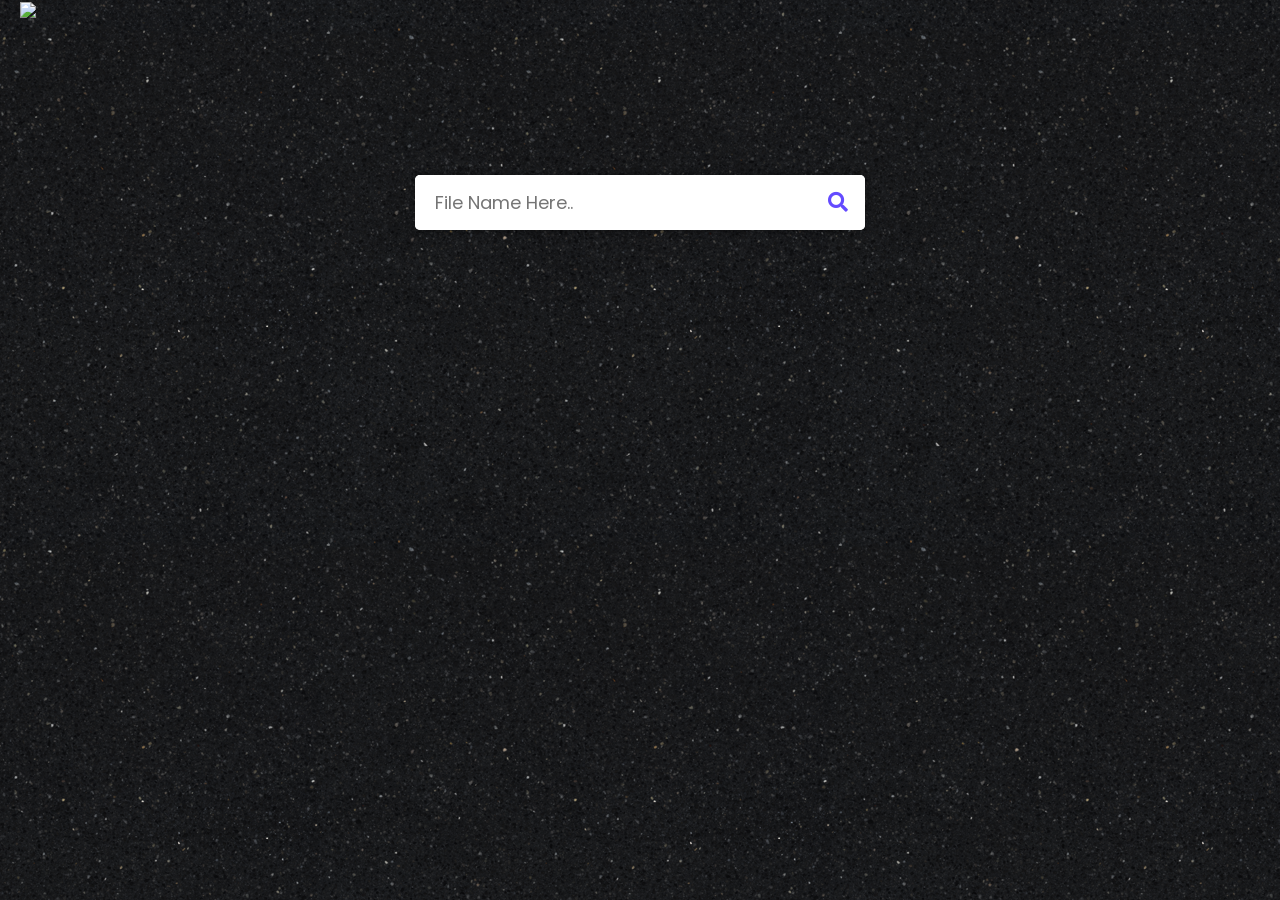
==== index.html @ cccb91bf "Commit one" ====
<!DOCTYPE html>
<html lang="en" dir="ltr">
  <head>
    <meta charset="utf-8">
    <title>Parrot Ptivate Search</title>
    <link rel="stylesheet" href="style.css">
    <meta name="viewport" content="width=device-width, initial-scale=1.0">
    <link rel="stylesheet" href="https://cdnjs.cloudflare.com/ajax/libs/font-awesome/5.15.3/css/all.min.css"/>
  </head>
  <body>
    <img class="Hed" src="20220127_175158.png" width ='100%'></img>
    <div class="wrapper">
      <div class="search-input">
        <a href="" target="_blank" hidden></a>
        <input type="text" placeholder="File Name Here..">
        <div class="autocom-box">
          <!-- here list are inserted from javascript -->
        </div>
        <div class="icon"><i class="fas fa-search"></i></div>
      </div>
    </div>

    <script src="js/suggestions.js"></script>
    <script src="js/script.js"></script>

  </body>
</html>
---- style.css ----
@import url('https://fonts.googleapis.com/css2?family=Poppins:wght@200;300;400;500;600;700&display=swap');
*{
  margin: 0;
  padding: 0;
  box-sizing: border-box;
  font-family: 'Poppins', sans-serif;
}

body{
/*  background: #da680f;*/
  background-image: url("img/Textures.png");
  padding: 0 20px;
}

::selection{
  color: #fff;
  background: #664AFF;
}

.wrapper{
  max-width: 450px;
  margin: 150px auto;
}

.wrapper .search-input{
  background: #fff;
  width: 100%;
  border-radius: 5px;
  position: relative;
  box-shadow: 0px 1px 5px 3px rgba(0,0,0,0.12);
}

.search-input input{
  height: 55px;
  width: 100%;
  outline: none;
  border: none;
  border-radius: 5px;
  padding: 0 60px 0 20px;
  font-size: 18px;
  box-shadow: 0px 1px 5px rgba(0,0,0,0.1);
}

.search-input.active input{
  border-radius: 5px 5px 0 0;
}

.search-input .autocom-box{
  padding: 0;
  opacity: 0;
  pointer-events: none;
  max-height: 280px;
  overflow-y: auto;
}

.search-input.active .autocom-box{
  padding: 10px 8px;
  opacity: 1;
  pointer-events: auto;
}

.autocom-box li{
  list-style: none;
  padding: 8px 12px;
  display: none;
  width: 100%;
  cursor: default;
  border-radius: 3px;
}

.search-input.active .autocom-box li{
  display: block;
}
.autocom-box li:hover{
  background: #efefef;
}

.search-input .icon{
  position: absolute;
  right: 0px;
  top: 0px;
  height: 55px;
  width: 55px;
  text-align: center;
  line-height: 55px;
  font-size: 20px;
  color: #644bff;
  cursor: pointer;
}
.btn-group button {
  background-color: #da680fff; /* Green background */
  color: blue; /* White text */
  border-radius: 7%;
  padding: 10px 27px; /* Some padding */
  cursor: pointer; /* Pointer/hand icon */
  float: left; /* Float the buttons side by side */
  position:relative;
margin-top:100%;
}

/* Clear floats (clearfix hack) */
.btn-group:after {
  content: "";
  clear: both;
  display: table;
}

.btn-group button:not(:last-child) {
  border-right: none; /* Prevent double borders */
 
}

/* Add a background color on hover */
.btn-group button:hover {
  background-color: #0775f5;
}
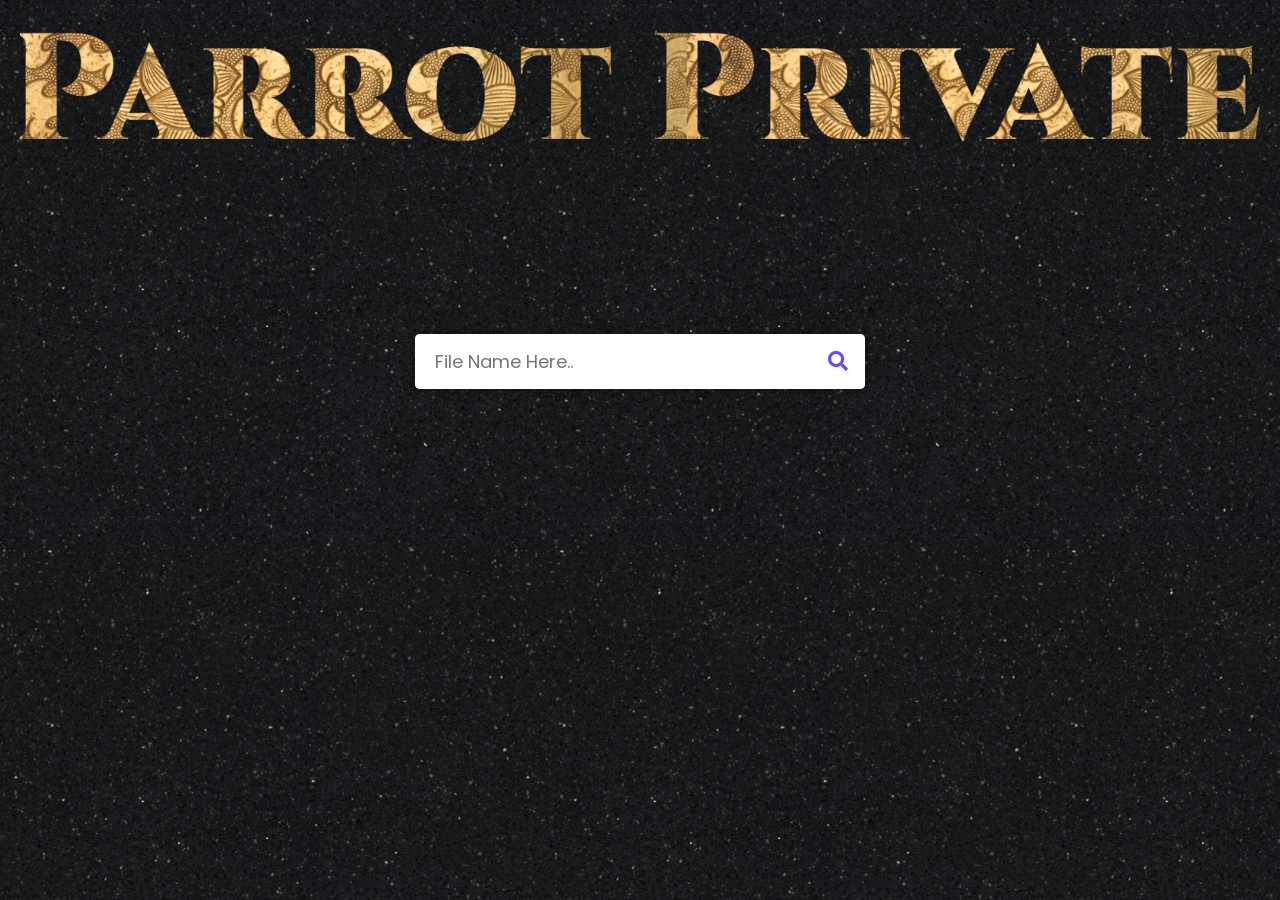
==== commit d93cf529: "Cng link 2" ====
--- a/index.html
+++ b/index.html
@@ -8,7 +8,7 @@
     <link rel="stylesheet" href="https://cdnjs.cloudflare.com/ajax/libs/font-awesome/5.15.3/css/all.min.css"/>
   </head>
   <body>
-    <img class="Hed" src="20220127_175158.png" width ='100%'></img>
+    <img class="Hed" src="img/20220127_182407.png" width ='100%'></img>
     <div class="wrapper">
       <div class="search-input">
         <a href="" target="_blank" hidden></a>
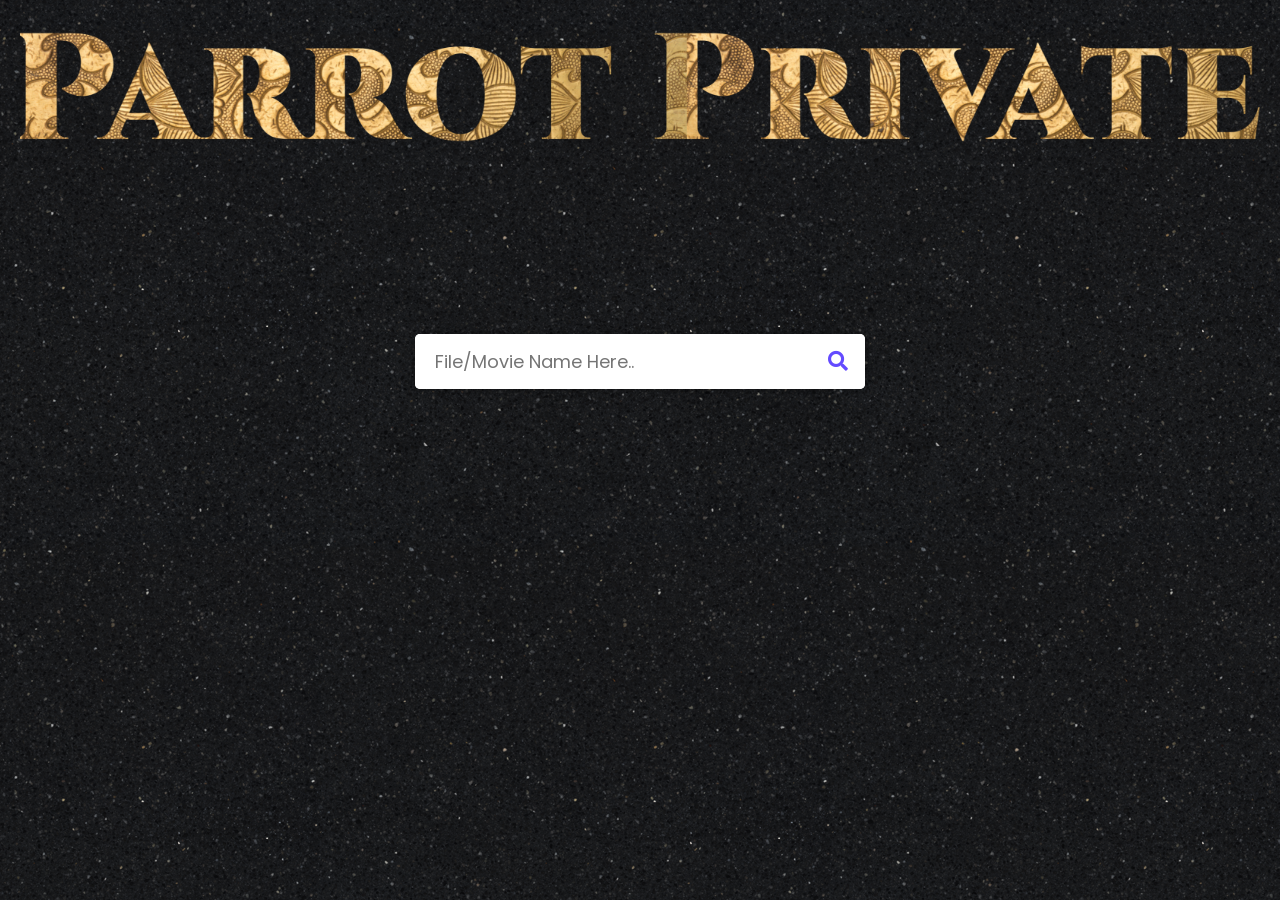
==== commit 73e25a74: "updated input type="search" input type changed from text to search" ====
--- a/index.html
+++ b/index.html
@@ -12,7 +12,7 @@
     <div class="wrapper">
       <div class="search-input">
         <a href="" target="_blank" hidden></a>
-        <input type="text" placeholder="File Name Here..">
+        <input type="search" placeholder="File/Movie Name Here.." aria-label="Search" value="" required="">
         <div class="autocom-box">
           <!-- here list are inserted from javascript -->
         </div>
@@ -20,7 +20,6 @@
       </div>
     </div>
 
-    <script src="js/suggestions.js"></script>
     <script src="js/script.js"></script>
 
   </body>
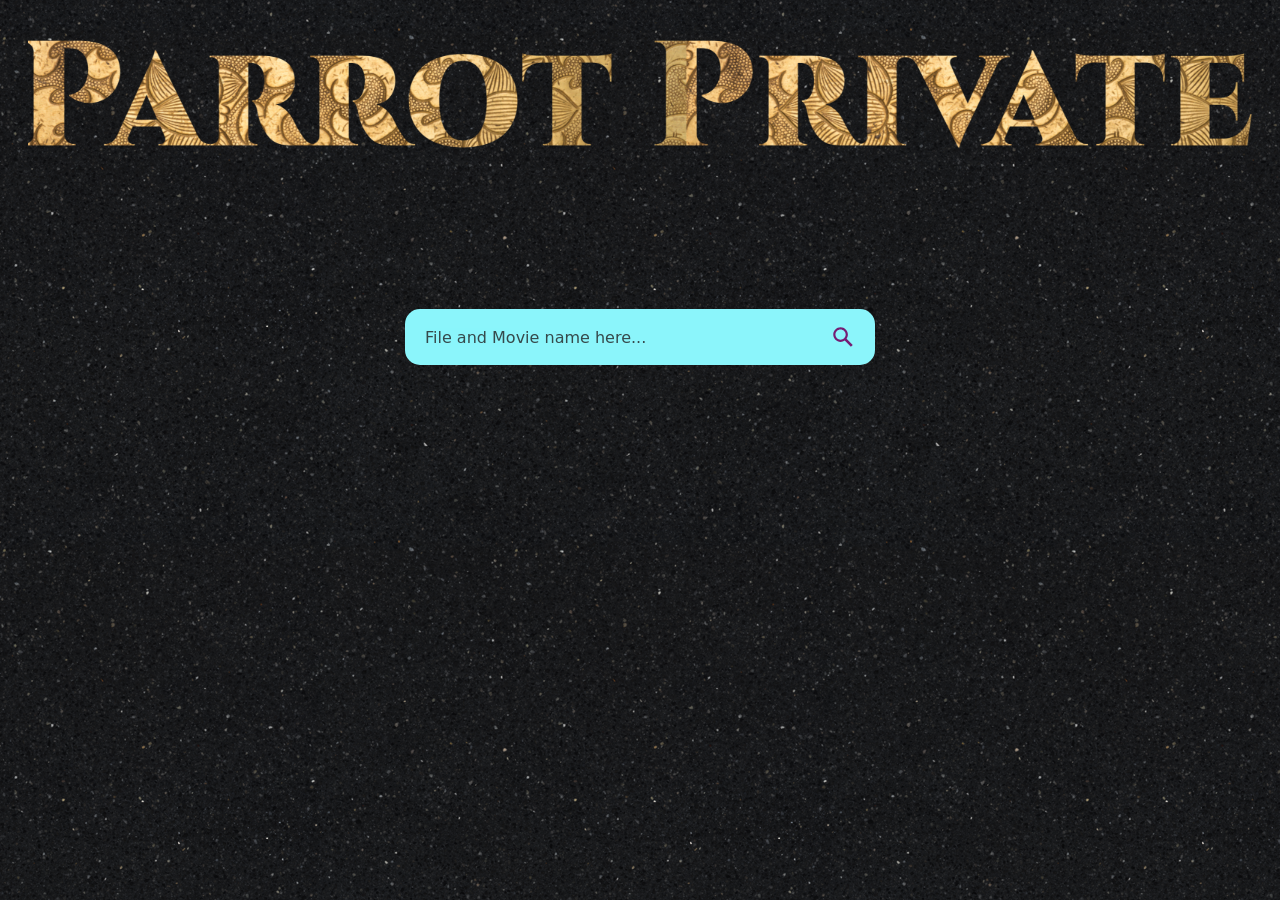
==== commit e2f1d540: "everythng changed new interface" ====
--- a/index.html
+++ b/index.html
@@ -1,26 +1,38 @@
 <!DOCTYPE html>
-<html lang="en" dir="ltr">
+<html lang='en' class=''>
   <head>
     <meta charset="utf-8">
+    <link rel="shortcut icon" href="favicon.ico" type="image/x-icon">  
     <title>Parrot Ptivate Search</title>
     <link rel="stylesheet" href="style.css">
     <meta name="viewport" content="width=device-width, initial-scale=1.0">
     <link rel="stylesheet" href="https://cdnjs.cloudflare.com/ajax/libs/font-awesome/5.15.3/css/all.min.css"/>
+    
   </head>
   <body>
     <img class="Hed" src="img/20220127_182407.png" width ='100%'></img>
-    <div class="wrapper">
+    
       <div class="search-input">
-        <a href="" target="_blank" hidden></a>
-        <input type="search" placeholder="File/Movie Name Here.." aria-label="Search" value="" required="">
-        <div class="autocom-box">
-          <!-- here list are inserted from javascript -->
-        </div>
-        <div class="icon"><i class="fas fa-search"></i></div>
-      </div>
-    </div>
+    <form role="search" id="form">
+      <input type="search" id="query" name="q" placeholder="File and Movie name here..." aria-label="Search through site content">
+      <button>
+        <svg viewBox="0 0 1024 1024"><path class="path1" d="M848.471 928l-263.059-263.059c-48.941 36.706-110.118 55.059-177.412 55.059-171.294 0-312-140.706-312-312s140.706-312 312-312c171.294 0 312 140.706 312 312 0 67.294-24.471 128.471-55.059 177.412l263.059 263.059-79.529 79.529zM189.623 408.078c0 121.364 97.091 218.455 218.455 218.455s218.455-97.091 218.455-218.455c0-121.364-103.159-218.455-218.455-218.455-121.364 0-218.455 97.091-218.455 218.455z"></path></svg>
+      </button>
+    </form></div>
+    <script>
+      const f = document.getElementById('form');
+      const q = document.getElementById('query');
+      const parrot = 'https://dl.parrotprivate.ml/0:search?q=';
+      const site = 'pagedart.comf';
 
-    <script src="js/script.js"></script>
+      function submitted(event) {
+        event.preventDefault();
+        const url = parrot + q.value;
+        const win = window.open(url, '_blank');
+        win.focus();
+      }
 
+      f.addEventListener('submit', submitted);
+    </script>
   </body>
-</html>
+</html>
--- a/style.css
+++ b/style.css
@@ -1,116 +1,51 @@
 @import url('https://fonts.googleapis.com/css2?family=Poppins:wght@200;300;400;500;600;700&display=swap');
-*{
-  margin: 0;
-  padding: 0;
-  box-sizing: border-box;
-  font-family: 'Poppins', sans-serif;
+*
+body {
+  background-image: url("img/Textures.png");
+  padding: 0 20px;
+  
+}
+::placeholder {
+  color: rgb(18, 2, 2);
+  opacity: 0.7; 
 }
 
-body{
-/*  background: #da680f;*/
-  background-image: url("img/Textures.png");
-  padding: 0 20px;
+svg {
+  color: #751e73;
+  fill: currentColor;
+  width: 24px;
+  height: 24px;
+  padding: 10px;
 }
 
-::selection{
-  color: #fff;
-  background: #664AFF;
+button {
+  all: unset;
+  cursor: pointer;
+  width: 44px;
+  height: 44px;
+}
+form {
+  background-color: #8bf5fb;
+  width: 85%;
+  height: 44px;
+  border-radius: 15px;
+  display:flex;
+  flex-direction:row;
+  align-items:center;
+  max-width: 450px;
+  margin: 10% auto;
+  padding: 6px 10px;
 }
 
-.wrapper{
+input {
+  all: unset;
+  font: 16px system-ui;
+  color: rgb(0, 0, 0);
+  width: 100%;
+  height: 44px;
+  border-radius: 19px;
   max-width: 450px;
-  margin: 150px auto;
-}
-
-.wrapper .search-input{
-  background: #fff;
-  width: 100%;
-  border-radius: 5px;
+  margin: 10% auto;
   position: relative;
-  box-shadow: 0px 1px 5px 3px rgba(0,0,0,0.12);
-}
-
-.search-input input{
-  height: 55px;
-  width: 100%;
-  outline: none;
-  border: none;
-  border-radius: 5px;
-  padding: 0 60px 0 20px;
-  font-size: 18px;
-  box-shadow: 0px 1px 5px rgba(0,0,0,0.1);
-}
-
-.search-input.active input{
-  border-radius: 5px 5px 0 0;
-}
-
-.search-input .autocom-box{
-  padding: 0;
-  opacity: 0;
-  pointer-events: none;
-  max-height: 280px;
-  overflow-y: auto;
-}
-
-.search-input.active .autocom-box{
-  padding: 10px 8px;
-  opacity: 1;
-  pointer-events: auto;
-}
-
-.autocom-box li{
-  list-style: none;
-  padding: 8px 12px;
-  display: none;
-  width: 100%;
-  cursor: default;
-  border-radius: 3px;
-}
-
-.search-input.active .autocom-box li{
-  display: block;
-}
-.autocom-box li:hover{
-  background: #efefef;
-}
-
-.search-input .icon{
-  position: absolute;
-  right: 0px;
-  top: 0px;
-  height: 55px;
-  width: 55px;
-  text-align: center;
-  line-height: 55px;
-  font-size: 20px;
-  color: #644bff;
-  cursor: pointer;
-}
-.btn-group button {
-  background-color: #da680fff; /* Green background */
-  color: blue; /* White text */
-  border-radius: 7%;
-  padding: 10px 27px; /* Some padding */
-  cursor: pointer; /* Pointer/hand icon */
-  float: left; /* Float the buttons side by side */
-  position:relative;
-margin-top:100%;
-}
-
-/* Clear floats (clearfix hack) */
-.btn-group:after {
-  content: "";
-  clear: both;
-  display: table;
-}
-
-.btn-group button:not(:last-child) {
-  border-right: none; /* Prevent double borders */
- 
-}
-
-/* Add a background color on hover */
-.btn-group button:hover {
-  background-color: #0775f5;
+  padding: 6px 10px;
 }
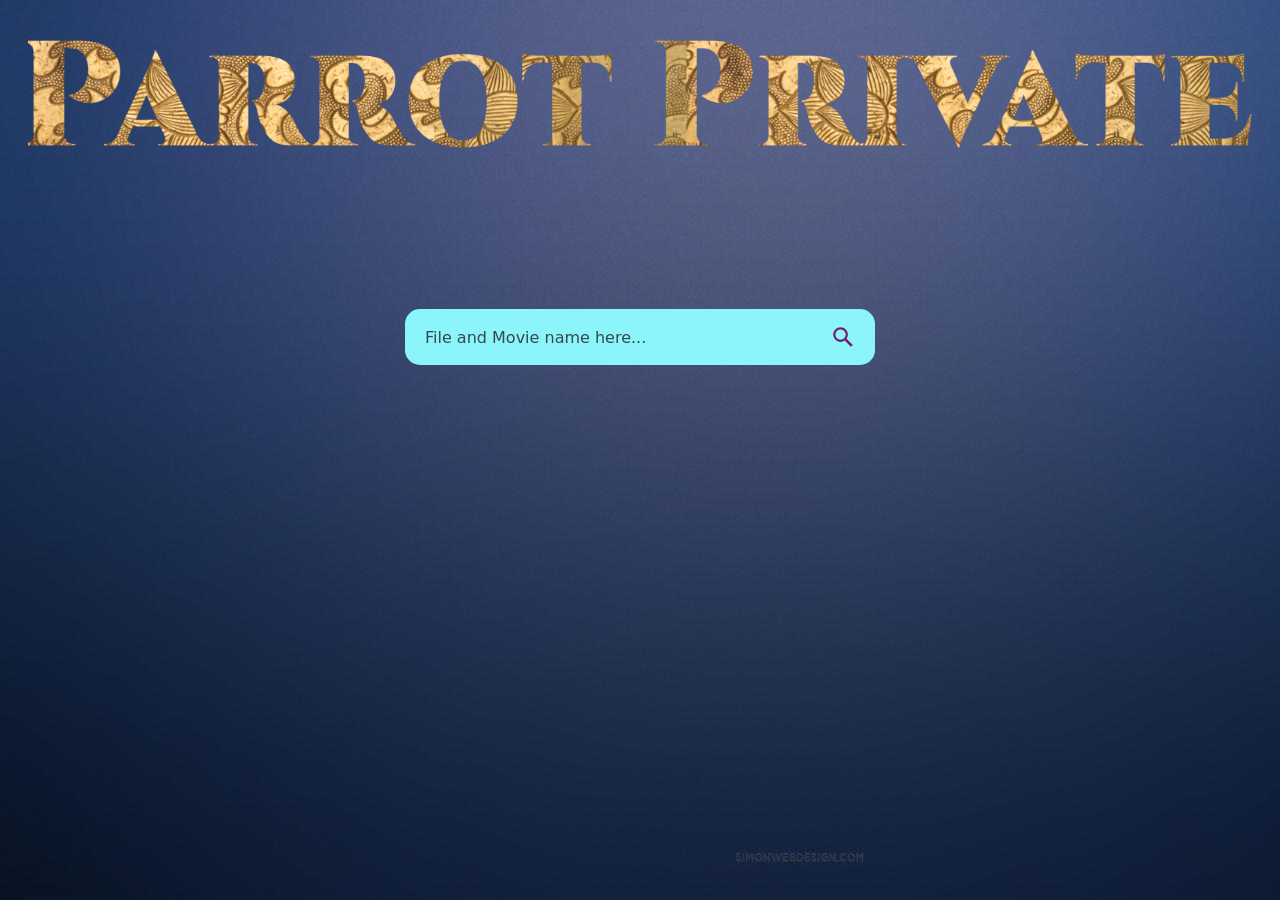
==== commit 972789d8: "new url" ====
--- a/index.html
+++ b/index.html
@@ -22,7 +22,7 @@
     <script>
       const f = document.getElementById('form');
       const q = document.getElementById('query');
-      const parrot = 'https://dl.parrotprivate.ml/0:search?q=';
+      const parrot = 'https://dl.parroto.eu.org/0:search?q=';
       const site = 'pagedart.comf';
 
       function submitted(event) {
@@ -35,4 +35,4 @@
       f.addEventListener('submit', submitted);
     </script>
   </body>
-</html>+</html>
--- a/style.css
+++ b/style.css
@@ -1,7 +1,7 @@
 @import url('https://fonts.googleapis.com/css2?family=Poppins:wght@200;300;400;500;600;700&display=swap');
 *
 body {
-  background-image: url("img/Textures.png");
+  background-image: url("img/Tex1.png");
   padding: 0 20px;
   
 }
@@ -9,7 +9,6 @@
   color: rgb(18, 2, 2);
   opacity: 0.7; 
 }
-
 svg {
   color: #751e73;
   fill: currentColor;
